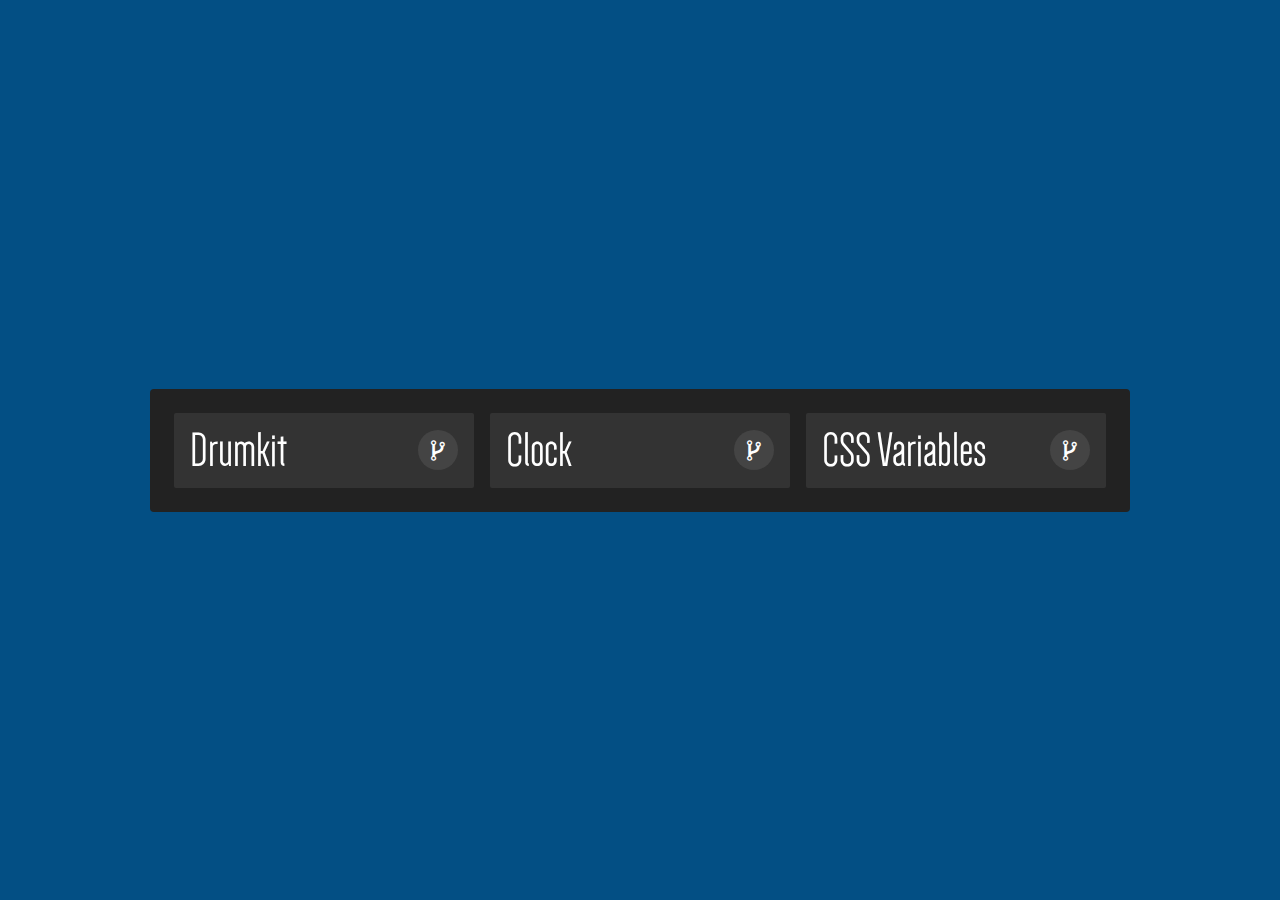
==== index.html @ 0752d7d8 "add homepage with links to projects" ====
<!DOCTYPE html>
<html>
  <head>
    <meta charset="utf-8">
    <title></title>
    <link rel="stylesheet" href="https://cdnjs.cloudflare.com/ajax/libs/font-awesome/4.7.0/css/font-awesome.min.css">
    <link rel="stylesheet" href="./style.css">
  </head>
  <body>
    <div class="main-wrap">
      <div class="project-wrap">
        <a class="site-link" href="./01_JSDrumKit/index.html">Drumkit</a>
        <a class="fa fa-code-fork code-link" target="_blank" href="https://github.com/JWLD/javascript30/tree/master/01_JSDrumKit"></a>
      </div>

      <div class="project-wrap">
        <a class="site-link" href="./02_Clock/index.html">Clock</a>
        <a class="fa fa-code-fork code-link" target="_blank" href="https://github.com/JWLD/javascript30/tree/master/02_Clock"></a>
      </div>

      <div class="project-wrap">
        <a class="site-link" href="./03_CSSVariables/index.html">CSS Variables</a>
        <a class="fa fa-code-fork code-link" target="_blank" href="https://github.com/JWLD/javascript30/tree/master/03_CSSVariables"></a>
      </div>
    </div>
  </body>
</html>
---- style.css ----
body, div, a, span, .code-link {
  border: 0;
  margin: 0;
  padding: 0;
  box-sizing: border-box;
  display: flex;
  justify-content: center;
  align-items: center;
}

a {
  text-decoration: none;
}

a:hover {
  cursor: pointer;
}

body {
  background-color: #034f84;
  min-height: 100vh;
  padding: 32px;
}

.main-wrap {
  background-color: #222;
  padding: 16px;
  border-radius: 4px;
  flex-wrap: wrap;
}

.project-wrap {
  position: relative;
  margin: 8px;
}

.site-link {
  position: relative;
  color: white;
  font: 50px Dense;
  padding: 16px;
  width: 300px;
  height: 75px;
  background-color: #333;
  border-radius: 2px;
  justify-content: flex-start;
}

.site-link:hover {
  background-color: #3a3a3a;
}

.code-link {
  color: white;
  position: absolute;
  right: 16px;
  font-size: 24px;
  background-color: #444;
  height: 40px;
  width: 40px;
  border-radius: 100%;
}

span {
  position: absolute;
  top: -4px;
  left: -4px;
  background-color: #444;
  width: 35px;
  height: 35px;
  border-radius: 100%;
  font-size: 24px;
}

@font-face {
  font-family: 'Dense';
  src: url('./dense.otf');
}
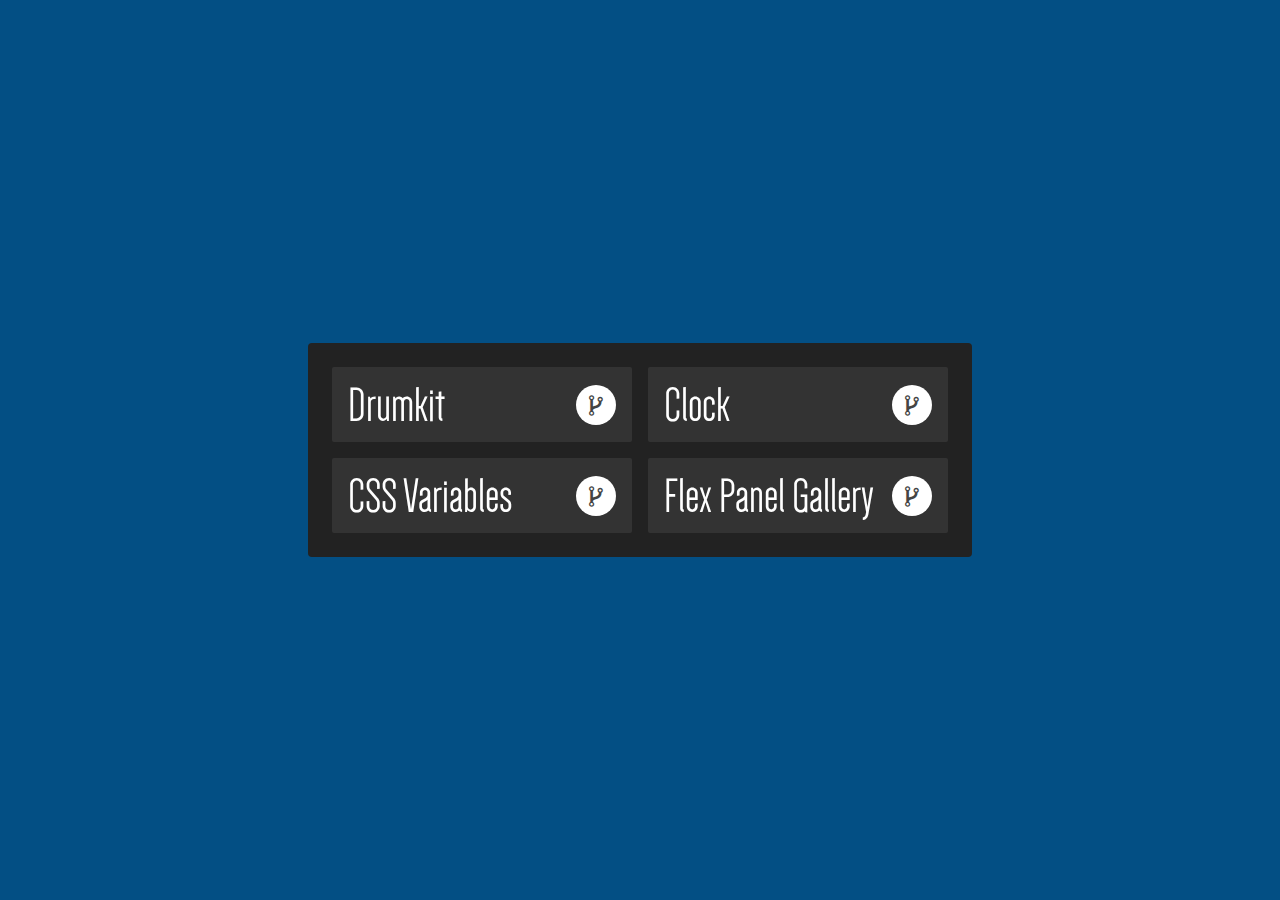
==== commit 94a243ed: "update home view" ====
--- a/index.html
+++ b/index.html
@@ -8,19 +8,28 @@
   </head>
   <body>
     <div class="main-wrap">
-      <div class="project-wrap">
-        <a class="site-link" href="./01_JSDrumKit/index.html">Drumkit</a>
-        <a class="fa fa-code-fork code-link" target="_blank" href="https://github.com/JWLD/javascript30/tree/master/01_JSDrumKit"></a>
+      <div class="wrap-row">
+        <div class="project-wrap">
+          <a class="site-link" href="./01_JSDrumKit/index.html">Drumkit</a>
+          <a class="fa fa-code-fork code-link" target="_blank" href="https://github.com/JWLD/javascript30/tree/master/01_JSDrumKit"></a>
+        </div>
+
+        <div class="project-wrap">
+          <a class="site-link" href="./02_Clock/index.html">Clock</a>
+          <a class="fa fa-code-fork code-link" target="_blank" href="https://github.com/JWLD/javascript30/tree/master/02_Clock"></a>
+        </div>
       </div>
 
-      <div class="project-wrap">
-        <a class="site-link" href="./02_Clock/index.html">Clock</a>
-        <a class="fa fa-code-fork code-link" target="_blank" href="https://github.com/JWLD/javascript30/tree/master/02_Clock"></a>
-      </div>
+      <div class="wrap-row">
+        <div class="project-wrap">
+          <a class="site-link" href="./03_CSSVariables/index.html">CSS Variables</a>
+          <a class="fa fa-code-fork code-link" target="_blank" href="https://github.com/JWLD/javascript30/tree/master/03_CSSVariables"></a>
+        </div>
 
-      <div class="project-wrap">
-        <a class="site-link" href="./03_CSSVariables/index.html">CSS Variables</a>
-        <a class="fa fa-code-fork code-link" target="_blank" href="https://github.com/JWLD/javascript30/tree/master/03_CSSVariables"></a>
+        <div class="project-wrap">
+          <a class="site-link" href="./05_FlexPanelGallery/index.html">Flex Panel Gallery</a>
+          <a class="fa fa-code-fork code-link" target="_blank" href="https://github.com/JWLD/javascript30/tree/master/05_FlexPanelGallery"></a>
+        </div>
       </div>
     </div>
   </body>
--- a/style.css
+++ b/style.css
@@ -27,6 +27,7 @@
   padding: 16px;
   border-radius: 4px;
   flex-wrap: wrap;
+  flex-direction: column;
 }
 
 .project-wrap {
@@ -35,7 +36,6 @@
 }
 
 .site-link {
-  position: relative;
   color: white;
   font: 50px Dense;
   padding: 16px;
@@ -47,18 +47,22 @@
 }
 
 .site-link:hover {
-  background-color: #3a3a3a;
+  background-color: #444;
 }
 
 .code-link {
-  color: white;
+  color: #444;
   position: absolute;
   right: 16px;
   font-size: 24px;
-  background-color: #444;
+  background-color: white;
   height: 40px;
   width: 40px;
   border-radius: 100%;
+}
+
+.code-link:hover {
+  color: tomato;
 }
 
 span {
